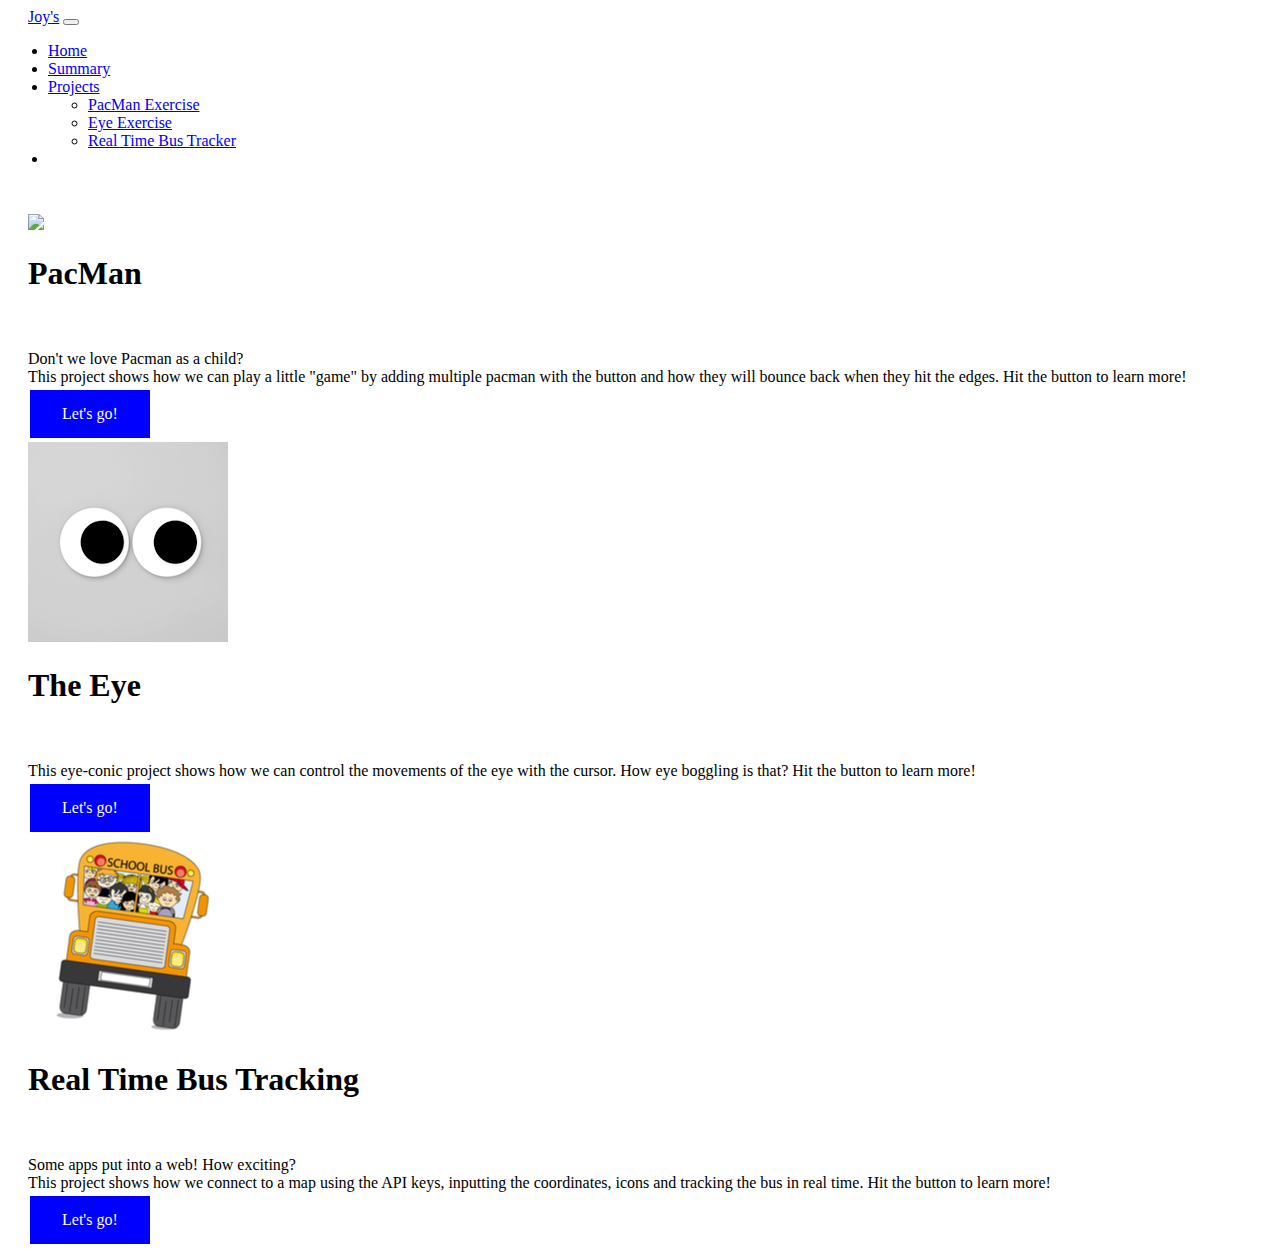
==== Projects.html @ e25c438f "Add files via upload" ====
<!DOCTYPE html>

<html>
  <head>
    <link rel="stylesheet" href="style.css" />
    
    <link
      href="https://cdn.jsdelivr.net/npm/bootstrap@5.0.0-beta2/dist/css/bootstrap.min.css"
      rel="stylesheet"
      integrity="sha384-BmbxuPwQa2lc/FVzBcNJ7UAyJxM6wuqIj61tLrc4wSX0szH/Ev+nYRRuWlolflfl"
      crossorigin="anonymous"
    />
  </head>
  <body>
    <nav class="navbar navbar-expand-lg navbar-light bg-light">
      <div class="container-fluid">
        <a class="navbar-brand" href="#">Joy's</a>
        <button
          class="navbar-toggler"
          type="button"
          data-bs-toggle="collapse"
          data-bs-target="#navbarSupportedContent"
          aria-controls="navbarSupportedContent"
          aria-expanded="false"
          aria-label="Toggle navigation"
        >
          <span class="navbar-toggler-icon"></span>
        </button>
        <div class="collapse navbar-collapse" id="navbarSupportedContent">
          <ul class="navbar-nav me-auto mb-2 mb-lg-0">
            <li class="nav-item">
              <a class="nav-link active" aria-current="page" href="index.html"
                >Home</a
              >
            </li>
            <li class="nav-item">
              <a class="nav-link" href="Projects.html">Summary</a>
            </li>
            <li class="nav-item dropdown">
              <a
                class="nav-link dropdown-toggle"
                href="Projects.html"
                id="navbarDropdown"
                role="button"
                data-bs-toggle="dropdown"
                aria-expanded="false"
              >
                Projects
              </a>
              <ul class="dropdown-menu" aria-labelledby="navbarDropdown">
                <li>
                  <a
                    class="dropdown-item"
                    href="https://github.com/yujoylau/PacMan-Exercise"
                    >PacMan Exercise</a
                  >
                </li>
                <li>
                  <a
                    class="dropdown-item"
                    href="https://github.com/yujoylau/Eye-Exercise"
                    >Eye Exercise</a
                  >
                </li>

                <li>
                  <a
                    class="dropdown-item"
                    href="https://github.com/yujoylau/Real-TIme-Bus-Tracker"
                    >Real Time Bus Tracker</a
                  >
                </li>
              </ul>
            </li>
            <li class="nav-item"></li>
          </ul>
        
        </div>
      </div>
    </nav>

    <script
      src="https://cdn.jsdelivr.net/npm/bootstrap@5.0.0-beta2/dist/js/bootstrap.bundle.min.js"
      integrity="sha384-b5kHyXgcpbZJO/tY9Ul7kGkf1S0CWuKcCD38l8YkeH8z8QjE0GmW1gYU5S9FOnJ0"
      crossorigin="anonymous"
    ></script>

    <div class="row">
        <div class="col project">
            <img src="Pacman Icon.png">
         <br> <h1> PacMan</h1> <br>
          <br> Don't we love Pacman as a child?
          <br> This project shows how we can play a little "game" by adding multiple pacman with the button and how they will bounce back when they hit the edges. Hit the button to learn more!<br>
          <a class="button" href="https://github.com/yujoylau/PacMan-Exercise"> Let's go!</a>
        </div>
        <div class="col">
            <img src="eye-con.png">
          <br> <h1> The Eye </h1> <br>
          <br> This eye-conic project shows how we can control the movements of the eye with the cursor. How eye boggling is that? Hit the button to learn more! <br>
          <a class="button" href="https://github.com/yujoylau/Eye-Exercise"> Let's go!</a>
        </div>
        <div class="col">
            <img src="bus icon.png">
          <br> <h1>Real Time Bus Tracking </h1> <br>
          <br> Some apps put into a web! How exciting? 
          <br> This project shows how we connect to a map using the API keys, inputting the coordinates, icons and tracking the bus in real time. Hit the button to learn more!<br>
          <a class="button" href="https://github.com/yujoylau/Real-TIme-Bus-Tracker"> Let's go!</a> 
        </div>
      </div>
    </div>

  </body>
</html>
---- style.css ----
.picture {
    text-align: right;
}
    
.grid-item {
    padding-top: 100px;
    word-wrap: normal;
}

.navbar-brand{
    padding-left: 20px;

}

.row{
    padding-left: 20px;
    padding-top: 30px;
}

.button{
    background-color: blue; 
  border: none;
  color: white;
  padding: 15px 32px;
  text-align: center;
  text-decoration: none;
  display: inline-block;
  font-size: 16px;
  margin: 4px 2px;
  cursor: pointer;
}

.body {
    background-color: #ffe6ea;
}

.button1 {
    background-color:#0072b1; 
  border: none;
  color: white;
  padding: 8px 10px;
  text-align: center;
  text-decoration: none;
  display: inline-block;
  font-size: 10px;
  margin: 4px 2px;
  cursor: pointer;
}

.button2 {
    background-color: grey; 
  border: none;
  color: white;
  padding: 8px 10px;
  text-align: center;
  text-decoration: none;
  display: inline-block;
  font-size: 11px;
  margin: 4px 2px;
  cursor: pointer;
}

.button3 {
    background-color: #BB001B; 
  border: none;
  color: white;
  padding: 8px 10px;
  text-align: center;
  text-decoration: none;
  display: inline-block;
  font-size: 10px;
  margin: 4px 2px;
  cursor: pointer;
}
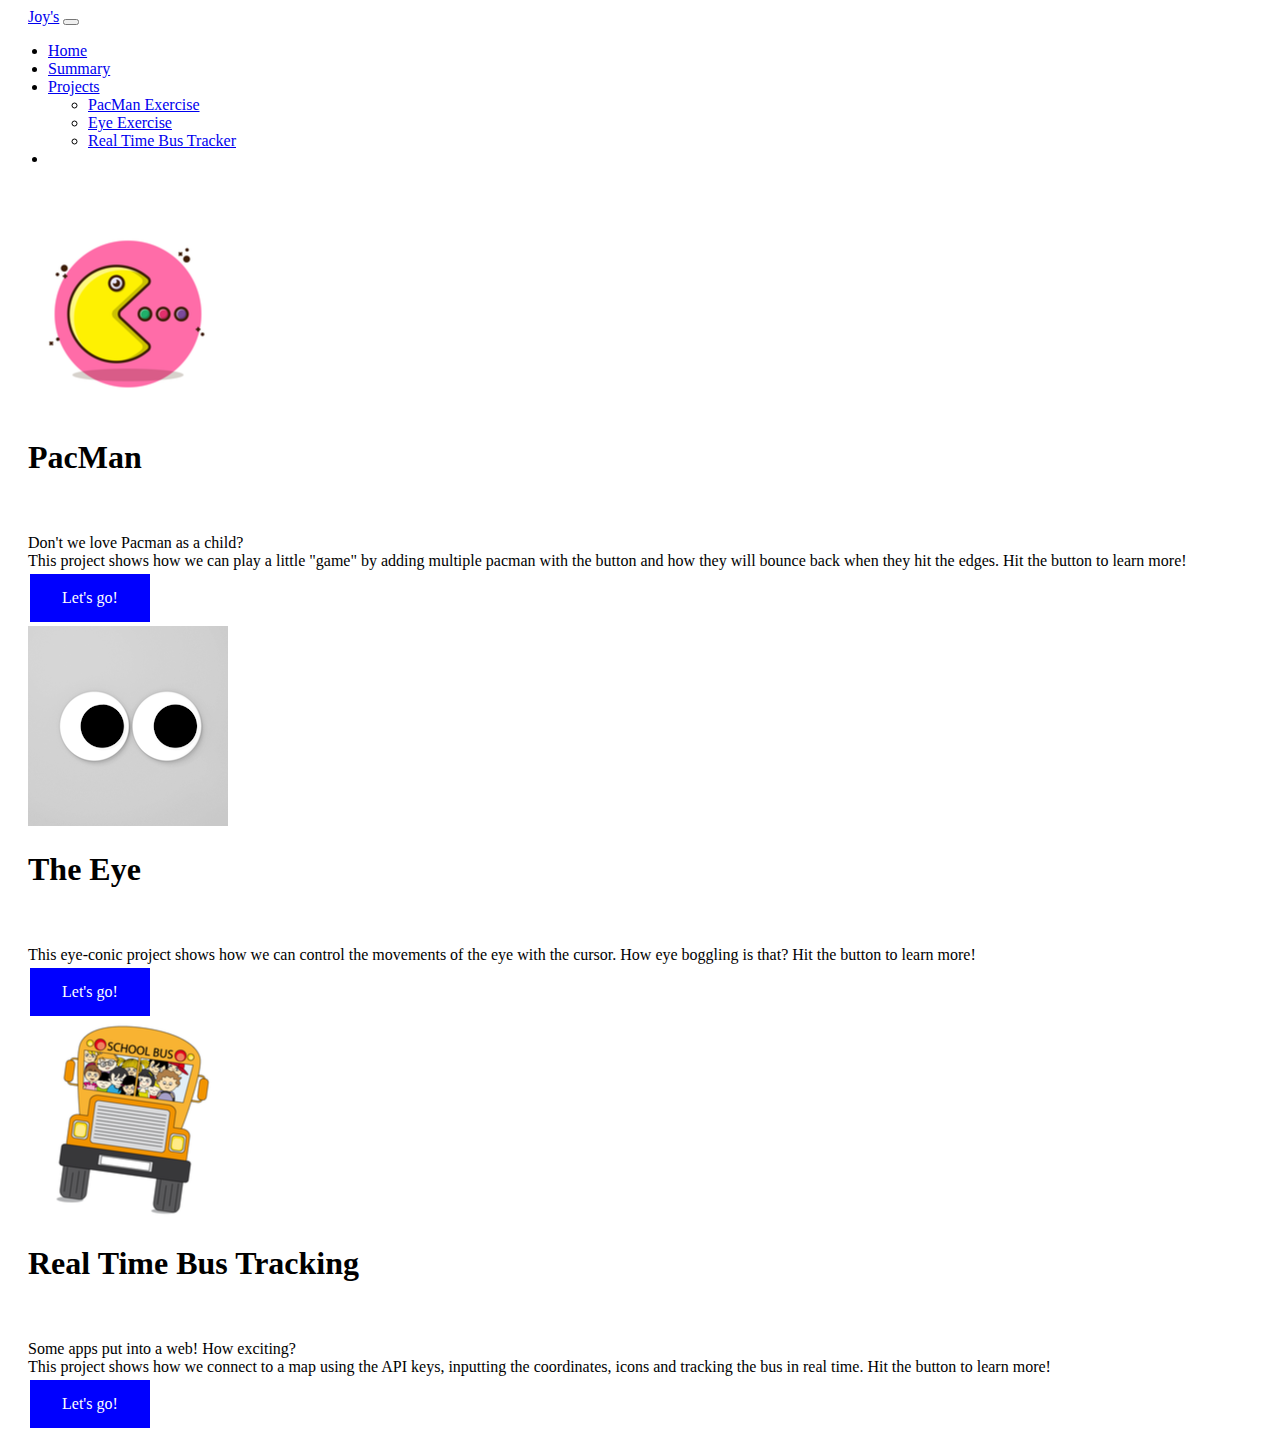
==== commit 9d36513e: "Add files via upload" ====
--- a/Projects.html
+++ b/Projects.html
@@ -87,7 +87,7 @@
 
     <div class="row">
         <div class="col project">
-            <img src="Pacman Icon.png">
+            <img src="Pacman-Icon.png">
          <br> <h1> PacMan</h1> <br>
           <br> Don't we love Pacman as a child?
           <br> This project shows how we can play a little "game" by adding multiple pacman with the button and how they will bounce back when they hit the edges. Hit the button to learn more!<br>
